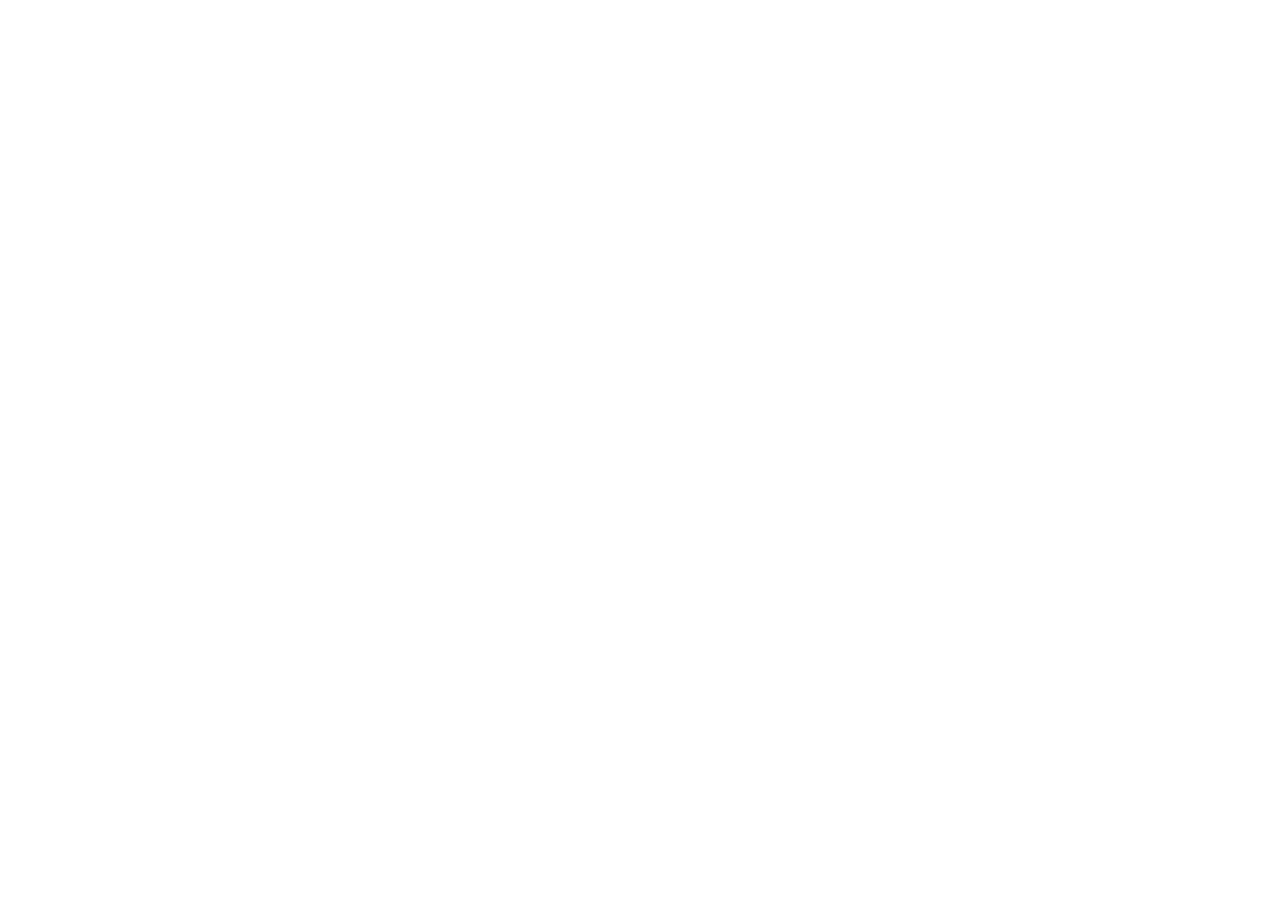
==== index.html @ 68156df4 "empty class site" ====
<!doctype html>
<html lang="en">
  <head>
    <meta charset="utf-8">
    <meta name="viewport" content="width=device-width, initial-scale=1">
    <title>CFGI Class Website</title>
  </head>
  <body></body>
</html>
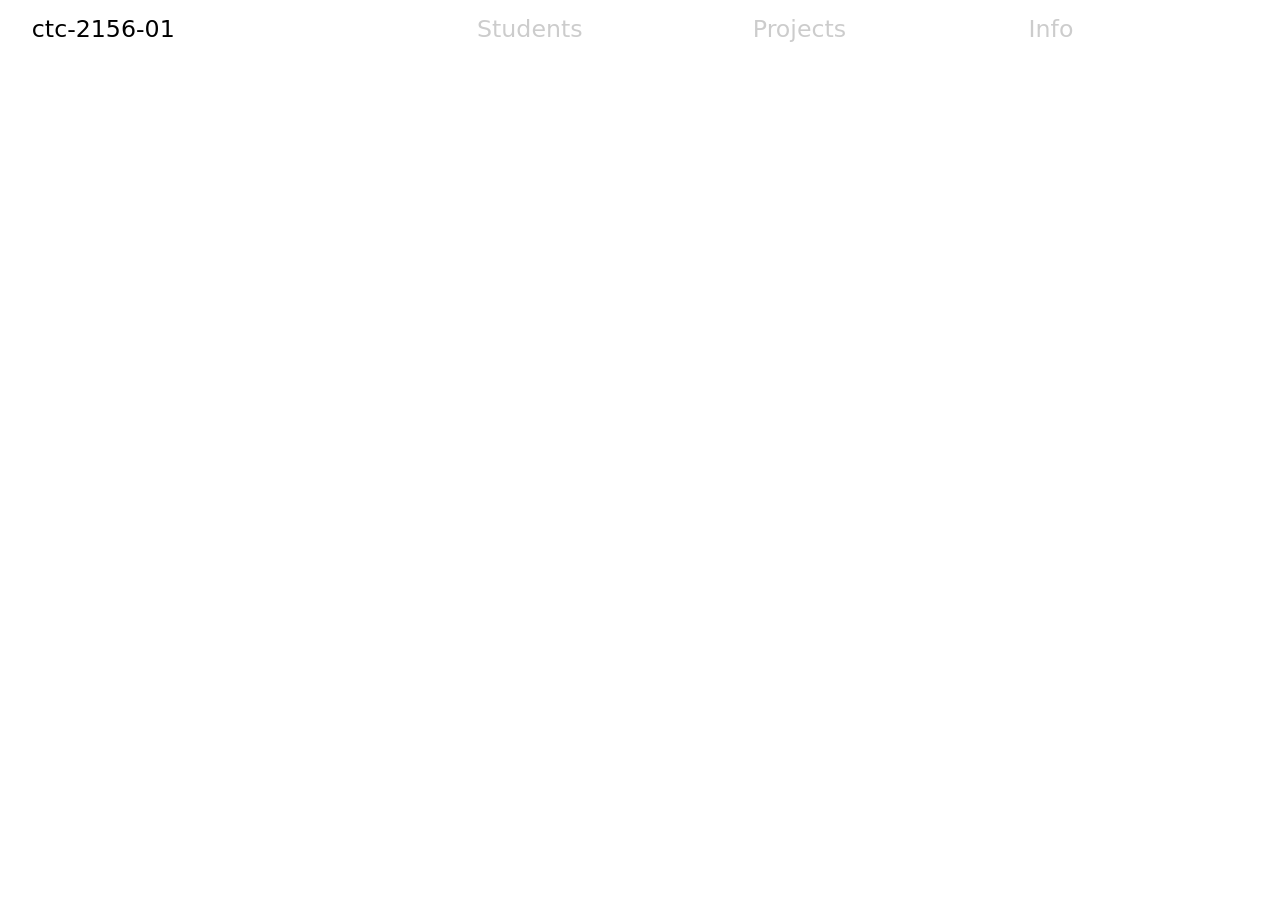
==== commit 1593e28b: "Fix responsive scaling, unify header, add page transitions and folder-shaped project tab Co-Authored" ====
--- a/index.html
+++ b/index.html
@@ -4,6 +4,19 @@
     <meta charset="utf-8">
     <meta name="viewport" content="width=device-width, initial-scale=1">
     <title>CFGI Class Website</title>
+    <link rel="stylesheet" href="styles.css">
   </head>
-  <body></body>
+  <body>
+    <main class="page page--info">
+    <header class="topbar">
+      <p class="topbar__course"><a href="index.html">ctc-2156-01</a></p>
+      <nav class="topbar__nav" aria-label="Main">
+        <a href="student.html">Students</a>
+        <a href="projects.html">Projects</a>
+        <span aria-current="page">Info</span>
+      </nav>
+    </header>
+  </main>
+  <script src="transition.js"></script>
+  </body>
 </html>
--- a/styles.css
+++ b/styles.css
@@ -0,0 +1,340 @@
+/* Sizes follow the 1728px-wide Figma frame. --u is one Figma pixel and
+   scales with the window width, so the layout fits any screen. Narrow
+   screens switch to a stacked layout (see the media query at the end). */
+:root {
+  --u: calc(100vw / 1728);
+  --ink: #000;
+  --muted: rgba(0, 0, 0, 0.2);
+  --paper: #fff;
+  --pad-x: calc(43 * var(--u));
+  --font: "Schibsted Grotesk", system-ui, sans-serif;
+
+  --fs-nav: calc(32 * var(--u));
+  --fs-title: calc(134.273 * var(--u));
+  --fs-tag: calc(48 * var(--u));
+  --fs-row: calc(96 * var(--u));
+  --fs-num: calc(117.142 * var(--u));
+  --fs-foot: calc(40 * var(--u));
+}
+
+* { box-sizing: border-box; margin: 0; padding: 0; }
+
+body {
+  background: var(--paper);
+  color: var(--ink);
+  font-family: var(--font);
+  font-weight: 400;
+  line-height: normal;
+  overflow-wrap: break-word;
+  overflow-x: hidden;
+}
+
+a { color: inherit; text-decoration: none; }
+
+.page {
+  display: flex;
+  flex-direction: column;
+  gap: calc(11 * var(--u));
+  padding: calc(20 * var(--u)) var(--pad-x);
+  width: 100%;
+  min-height: 100vh;
+}
+.page--projects { --pad-x: calc(32 * var(--u)); }
+.page--info { padding-bottom: calc(37 * var(--u)); }
+
+/* ---------- Page transitions ---------- */
+/* Arrival: each block (except the top bar, which stays put)
+   fades in while flying up from below, staggered.
+   Departure: transition.js adds .is-leaving and the page fades out. */
+@keyframes fly-in {
+  from { opacity: 0; transform: translateY(calc(40 * var(--u))); }
+  to   { opacity: 1; transform: none; }
+}
+.page > :not(.rows):not(.topbar),
+.rows > * {
+  animation: fly-in 0.6s cubic-bezier(0.2, 0.8, 0.2, 1) backwards;
+  animation-delay: calc(var(--i, 0) * 60ms);
+}
+.page > :nth-child(1) { --i: 0; }
+.page > :nth-child(2) { --i: 1; }
+.page > :nth-child(3) { --i: 2; }
+.page > :nth-child(4) { --i: 3; }
+.rows > :nth-child(1)  { --i: 3; }
+.rows > :nth-child(2)  { --i: 4; }
+.rows > :nth-child(3)  { --i: 5; }
+.rows > :nth-child(4)  { --i: 6; }
+.rows > :nth-child(5)  { --i: 7; }
+.rows > :nth-child(6)  { --i: 8; }
+.rows > :nth-child(n+7) { --i: 9; }
+
+.page > :not(.topbar) { transition: opacity 0.25s ease; }
+.is-leaving .page > :not(.topbar) { opacity: 0; }
+.is-leaving .project-tab { opacity: 0; transition: opacity 0.25s ease; }
+
+@media (prefers-reduced-motion: reduce) {
+  .page > :not(.rows), .rows > * { animation: none; }
+  .page > * { transition: none; }
+}
+
+/* ---------- Top bar ---------- */
+/* Same position and spacing on every page: the side inset is fixed at
+   43 regardless of the page's own --pad-x. */
+.topbar {
+  padding: 0 calc(43 * var(--u) - var(--pad-x));
+  display: flex;
+  align-items: center;
+  font-size: var(--fs-nav);
+}
+.topbar__course { width: calc(601 * var(--u)); flex-shrink: 0; }
+.topbar__nav { display: flex; }
+.topbar__nav a,
+.topbar__nav span {
+  width: calc(372.3 * var(--u));
+  color: var(--muted);
+  transition: color 0.15s;
+}
+.topbar__nav a:hover,
+.topbar__nav a:focus-visible { color: var(--ink); }
+.topbar__nav [aria-current="page"] { cursor: default; }
+
+/* ---------- Page heading ---------- */
+.heading {
+  display: flex;
+  align-items: flex-start;
+  height: calc(128 * var(--u));
+  white-space: nowrap;
+}
+.page--info .heading { height: calc(163 * var(--u)); }
+.heading h1 {
+  font-size: var(--fs-title);
+  font-weight: 400;
+  line-height: normal;
+}
+.heading__tag {
+  font-size: var(--fs-tag);
+  font-weight: 700;
+  color: var(--muted);
+}
+.heading__tag span + span { margin-left: 0.25em; }
+
+/* (Weekly) (Final) toggle on the Projects page */
+.view-toggle button {
+  font: inherit;
+  color: inherit;
+  background: none;
+  border: 0;
+  padding: 0;
+  cursor: pointer;
+  transition: color 0.15s;
+}
+.view-toggle button:hover,
+.view-toggle button[aria-pressed="true"] { color: var(--ink); }
+.view-toggle button:focus-visible { outline: 2px solid var(--ink); outline-offset: 2px; }
+
+/* ---------- Row lists ---------- */
+.rows { list-style: none; display: flex; flex-direction: column; gap: calc(11 * var(--u)); }
+
+.student {
+  border-bottom: 1px solid var(--ink);
+  padding: calc(18 * var(--u)) 0 calc(18 * var(--u)) calc(608 * var(--u));
+  font-size: var(--fs-row);
+  white-space: nowrap;
+}
+
+.project {
+  display: flex;
+  align-items: center;
+  gap: calc(460 * var(--u));
+  border-bottom: 1px solid var(--ink);
+  padding: calc(20 * var(--u)) 0;
+}
+.project__num {
+  flex-shrink: 0;
+  width: calc(150 * var(--u));
+  font-size: var(--fs-num);
+}
+.project__title {
+  max-width: calc(1091 * var(--u));
+  font-size: var(--fs-row);
+}
+
+/* Hover: a blurred copy of the type in the row's spot color sits on
+   top of the black type with a "difference" blend. Used on both lists. */
+.js-row { cursor: pointer; outline: none; }
+.fx { position: relative; }
+.fx::after {
+  content: attr(data-text);
+  position: absolute;
+  inset: 0;
+  color: var(--spot);
+  mix-blend-mode: difference;
+  filter: blur(calc(5.734 * var(--u)));
+  pointer-events: none;
+  opacity: 0;
+  transition: opacity 0.2s ease;
+}
+.project__num.fx::after { filter: blur(calc(4.55 * var(--u))); }
+.js-row:hover .fx::after,
+.js-row:focus-visible .fx::after,
+.js-row.is-active .fx::after { opacity: 1; }
+
+/* Tab: one bar in the row's spot color, fixed to the bottom
+   of the window. Hover shows a 38px strip; click raises the whole tab
+   with a square per piece of work. */
+.project-tab {
+  --tab-w: calc(240 * var(--u));  /* raised folder tab, centered */
+  --tab-h: calc(32 * var(--u));
+  --tab-r: calc(16 * var(--u));   /* corner and fillet radius */
+  position: fixed;
+  left: calc(20 * var(--u));
+  right: calc(20 * var(--u));
+  bottom: 0;
+  z-index: 10;
+  display: flex;
+  flex-wrap: wrap;
+  align-content: flex-start;
+  gap: calc(12 * var(--u));
+  padding: calc(24 * var(--u)) var(--pad-x);
+  background: var(--spot, #000);
+  border-radius: calc(20 * var(--u)) calc(20 * var(--u)) 0 0;
+  transform: translateY(calc(100% + var(--tab-h)));
+  transition: transform 0.35s cubic-bezier(0.2, 0.8, 0.2, 1);
+  pointer-events: none;
+}
+/* Folder tab: a rounded block above the bar's top edge, joined to it by
+   two concave fillets. */
+.project-tab::before,
+.project-tab::after {
+  content: "";
+  position: absolute;
+  left: 50%;
+  transform: translateX(-50%);
+  pointer-events: none;
+}
+.project-tab::before {
+  top: calc(-1 * var(--tab-h));
+  width: var(--tab-w);
+  height: calc(var(--tab-h) + 1px);
+  background: var(--spot, #000);
+  border-radius: var(--tab-r) var(--tab-r) 0 0;
+}
+.project-tab::after {
+  top: calc(-1 * var(--tab-r));
+  width: calc(var(--tab-w) + 2 * var(--tab-r));
+  height: var(--tab-r);
+  background:
+    radial-gradient(circle at 0 0, transparent calc(var(--tab-r) - 0.5px), var(--spot, #000) var(--tab-r)) 0 0 / var(--tab-r) var(--tab-r) no-repeat,
+    radial-gradient(circle at 100% 0, transparent calc(var(--tab-r) - 0.5px), var(--spot, #000) var(--tab-r)) 100% 0 / var(--tab-r) var(--tab-r) no-repeat;
+}
+.project-tab.is-peek { transform: translateY(calc(100% - 38 * var(--u))); }
+.project-tab.is-open { transform: translateY(0); pointer-events: auto; }
+/* Only the colored strip shows while peeking, not the squares */
+.project-tab:not(.is-open) .work { visibility: hidden; }
+
+.work {
+  width: calc(115 * var(--u));
+  height: calc(115 * var(--u));
+  flex-shrink: 0;
+  padding: 0;
+  border: 0;
+  background: #d9d9d9;
+  cursor: pointer;
+  overflow: hidden;
+}
+.work { position: relative; display: block; }
+.work img { display: block; width: 100%; height: 100%; object-fit: cover; }
+/* Live preview: render the linked page at ~1440px wide, then shrink it
+   down to the square (12.5 x 0.08 = 1). */
+.work iframe {
+  position: absolute;
+  top: 0;
+  left: 0;
+  width: 1250%;
+  height: 1250%;
+  border: 0;
+  transform: scale(0.08);
+  transform-origin: 0 0;
+  pointer-events: none;
+  background: #fff;
+}
+.work.is-empty { cursor: default; }
+.work:focus-visible { outline: 2px solid var(--ink); outline-offset: 2px; }
+
+/* Hovering a square: the name shows huge, blurred, difference-blended */
+.work-name {
+  position: fixed;
+  top: calc(287 * var(--u));
+  left: 50%;
+  width: calc(1526 * var(--u));
+  transform: translateX(-50%);
+  z-index: 9;
+  font-size: calc(276.171 * var(--u));
+  line-height: 0.8;
+  text-transform: uppercase;
+  text-align: center;
+  color: var(--spot, #000);
+  mix-blend-mode: difference;
+  filter: blur(0.0424em); /* 11.7px at the 276px design size; scales with the text */
+  pointer-events: none;
+  opacity: 0;
+  transition: opacity 0.2s ease;
+}
+.work-name.is-on { opacity: 1; }
+.work-name span {
+  display: block;
+  width: max-content;
+  margin: 0 auto;
+  white-space: nowrap;
+}
+
+/* Leave room to scroll past the open tab */
+body.tab-open { padding-bottom: calc(163 * var(--u)); }
+
+@media (prefers-reduced-motion: reduce) {
+  .project-tab { transition: none; }
+}
+
+/* ---------- Info ---------- */
+.about {
+  margin-top: calc(6 * var(--u));
+  max-width: calc(1285 * var(--u));
+  font-size: var(--fs-row);
+}
+.about em { font-style: italic; }
+.about sup {
+  font-size: 0.645em;
+  line-height: 0;
+  vertical-align: 0.45em;
+}
+
+/* ---------- Footer ---------- */
+.footer {
+  display: flex;
+  justify-content: space-between;
+  align-items: center;
+  font-size: var(--fs-foot);
+  margin-top: auto;
+}
+
+/* ---------- Narrow screens ---------- */
+@media (max-width: 800px) {
+  :root { --u: calc(100vw / 900); }
+  .page,
+  .page--projects { --pad-x: calc(40 * var(--u)); }
+
+  .topbar { padding-inline: 0; flex-wrap: wrap; row-gap: calc(8 * var(--u)); }
+  .topbar__course { width: 100%; }
+  .topbar__nav a,
+  .topbar__nav span { width: auto; margin-right: calc(48 * var(--u)); }
+
+  .heading,
+  .page--info .heading { height: auto; flex-wrap: wrap; white-space: normal; }
+
+  .student { padding-left: 0; white-space: normal; }
+  .project { gap: calc(40 * var(--u)); }
+  .project__title { flex: 1; min-width: 0; max-width: none; }
+  .project__num { width: calc(170 * var(--u)); }
+
+  .about { max-width: none; }
+  .work-name { width: 100%; }
+}
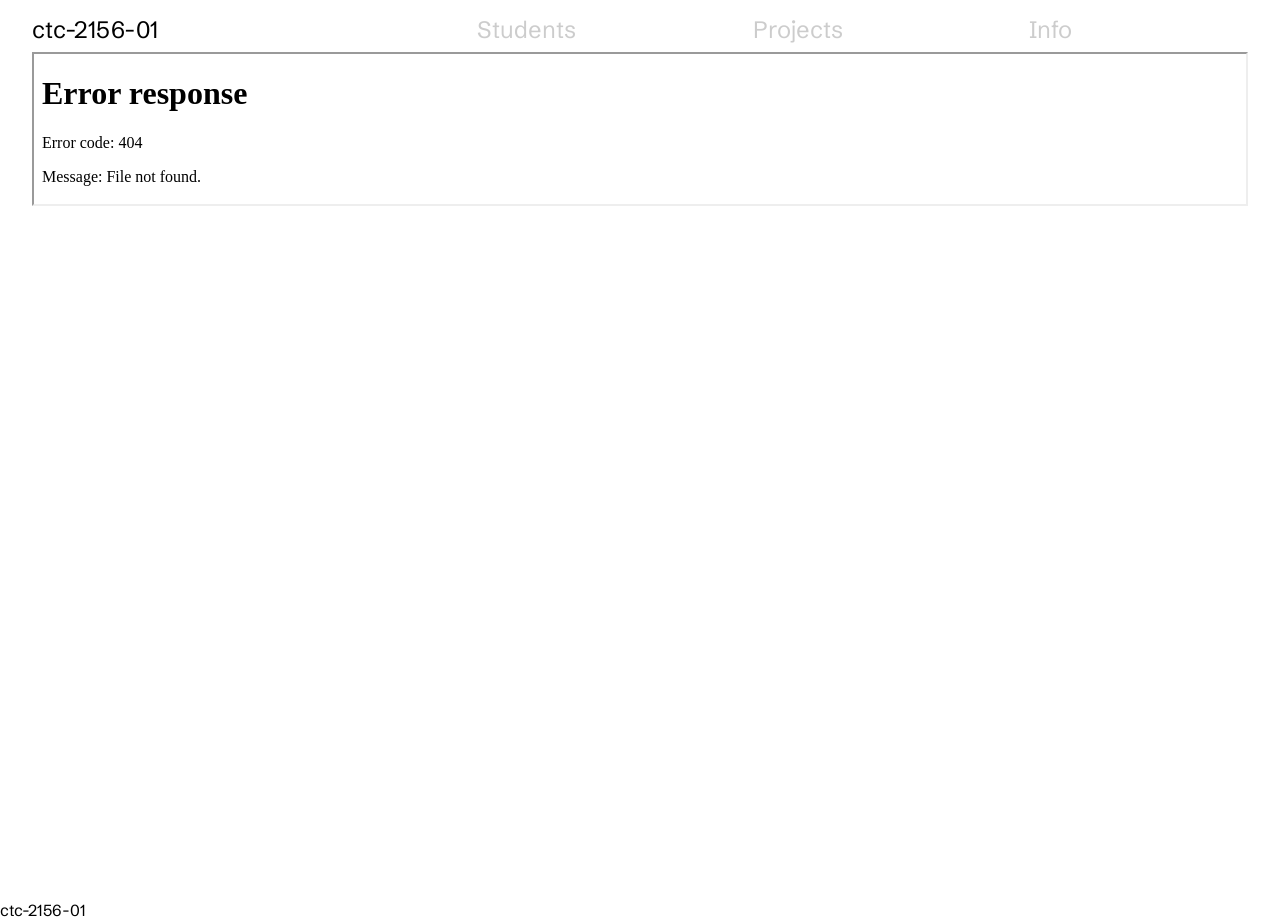
==== commit feec1425: "Merge pull request #12 from Reid-Surmeier/fix/cabinet-fresh Homepage: never serve a stale cabinet" ====
--- a/index.html
+++ b/index.html
@@ -4,19 +4,46 @@
     <meta charset="utf-8">
     <meta name="viewport" content="width=device-width, initial-scale=1">
     <title>CFGI Class Website</title>
+    <link href="https://fonts.googleapis.com/css2?family=Schibsted+Grotesk:ital,wght@0,400;0,700;1,400&display=swap" rel="stylesheet">
     <link rel="stylesheet" href="styles.css">
   </head>
   <body>
     <main class="page page--info">
     <header class="topbar">
-      <p class="topbar__course"><a href="index.html">ctc-2156-01</a></p>
+      <p class="topbar__course"><a href="index.html" aria-current="page">ctc-2156-01</a></p>
       <nav class="topbar__nav" aria-label="Main">
         <a href="student.html">Students</a>
         <a href="projects.html">Projects</a>
-        <span aria-current="page">Info</span>
+        <a href="info.html">Info</a>
       </nav>
     </header>
+    <!-- Reid Surmeier: the cabinet (three.js scene in cabinet/, ?clean hides its toolbar). GitHub Pages lets browsers cache every
+         file for 10 minutes, so the frame's address carries the cabinet's build tag (cabinet/build.json, fetched uncached):
+         a new build is a new address and never comes out of an old cache. -->
+    <iframe class="home-cabinet" title="Cabinet with Reid's head and the class objects" loading="eager"></iframe>
+    <script>
+      fetch('cabinet/build.json', { cache: 'no-store' }).then(r => r.json()).then(j => j.v).catch(() => Date.now())
+        .then(v => { document.querySelector('.home-cabinet').src = 'cabinet/?clean&v=' + encodeURIComponent(v); });
+    </script>
   </main>
+  <!-- Reid Surmeier: loading screen until the cabinet has drawn (at least 1 s, at most 10 s) -->
+  <div class="site-loader" aria-hidden="true"><p class="site-loader__name">ctc-2156-01</p><div class="site-loader__bar"><span></span></div></div>
+  <script>
+    (function () {
+      const loader = document.querySelector('.site-loader'), t0 = performance.now();
+      let done = false;
+      function finish() {
+        if (done) return; done = true;
+        setTimeout(() => { loader.classList.add('is-done'); setTimeout(() => loader.remove(), 500); }, Math.max(0, 1000 - (performance.now() - t0)));
+      }
+      addEventListener('message', e => { if (e.origin === location.origin && e.data === 'cabinet-ready') finish(); });
+      setTimeout(finish, 10000);
+    })();
+  </script>
+  <script src="work.js"></script>
+  <script src="picture-rain.js"></script>
+  <script src="java.js"></script>
   <script src="transition.js"></script>
+      <script src="header.js"></script>
   </body>
 </html>
